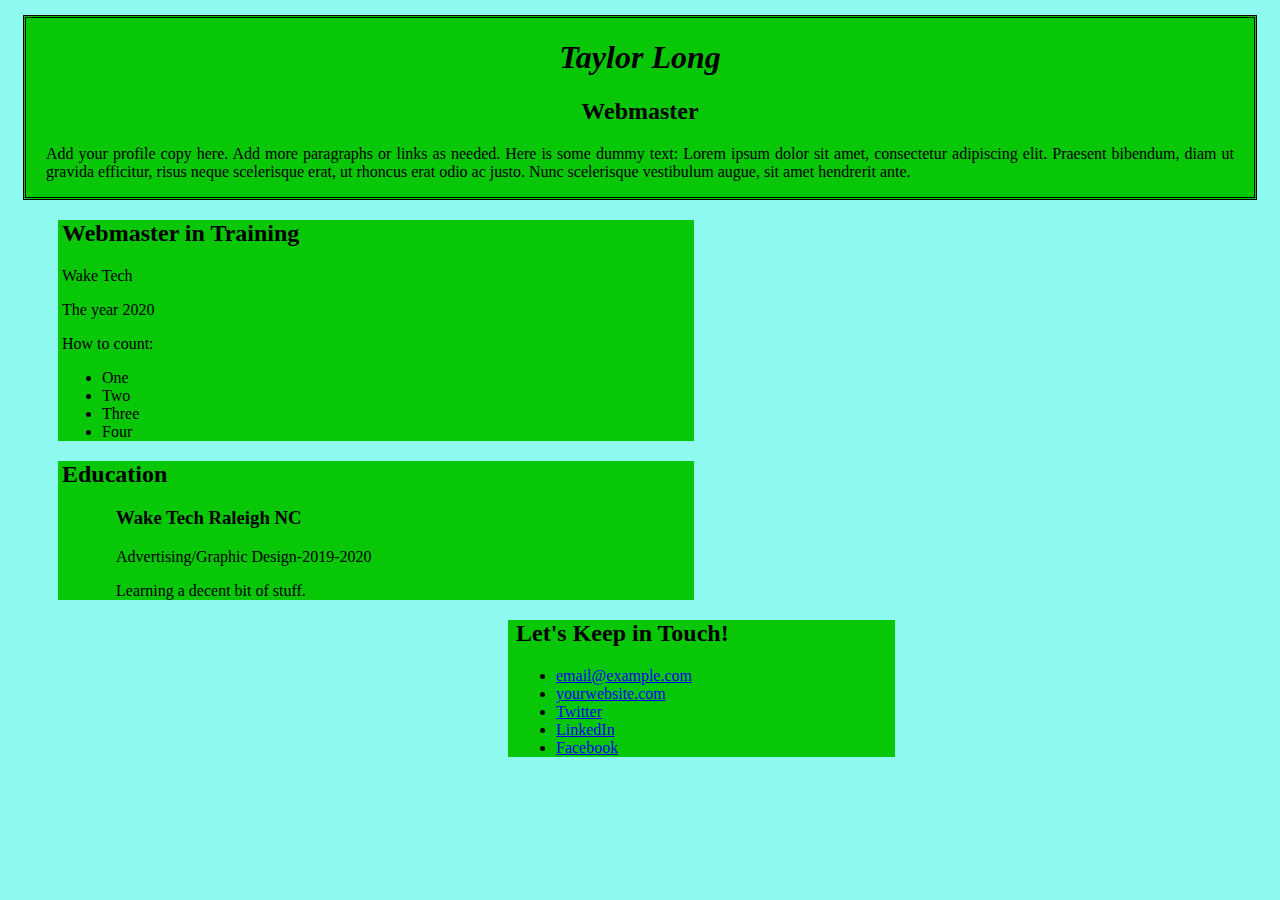
==== Lesson_3/index.html @ 6944ee16 "Add files via upload" ====
<!DOCTYPE html>
<html lang="en">
  <head>
    <meta charset="UTF-8">
    <meta name="viewport" content="width=device-width, initial-scale=1.0">
    <title>All About Taylor</title>
    <link rel="stylesheet" href="css/style.css">
  </head>
  <body>
    <main>
      <!-- ***********************  ABOUT / PROFILE  *********************** -->
      <header>
        <h1>Taylor Long</h1>
        <h2>Webmaster</h2>

        <p>Add your profile copy here. Add more paragraphs or links as needed. Here is some dummy text: Lorem ipsum dolor sit amet, consectetur adipiscing elit. Praesent bibendum, diam ut gravida efficitur, risus neque scelerisque erat, ut rhoncus erat odio ac justo. Nunc scelerisque vestibulum augue, sit amet hendrerit ante.</p>
      </header>

        <!-- Copy this whole <section> block to add more jobs. -->
        <section class="job">
          <h2>Webmaster in Training</h2>
          <p>Wake Tech</p>
          <p>The year 2020</p>
          <p>How to count:</p>
          <ul>
            <li>One</li>
            <li>Two</li>
            <li>Three</li>
            <li>Four</li>
          </ul>
        </section>
        <!-- End of Job block. -->
      </section>

      <!-- ******************  EDUCATION & CERTIFICATIONS ****************** -->
      <section>
        <h2>Education</h2>

        <!-- Copy this whole <section> block to add more schools. -->
        <section>
          <h3>Wake Tech Raleigh NC</h3>
          <p>Advertising/Graphic Design-2019-2020</p>
          <p>Learning a decent bit of stuff.</p>
        </section>
        <!-- End of School block. -->
      </section>

      <!-- *****************  CONTACT INFO / SOCIAL MEDIA  ***************** -->
      <footer>
        <h2>Let's Keep in Touch!</h2>

        <!-- Social media and contact links. Add or remove any networks. -->
        <ul>
          <li><a href="mailto:email@example.com">email@example.com</a></li>
          <li><a href="http://yourwebsite.com" target="_blank">yourwebsite.com</a></li>
          <li><a href="#" target="_blank">Twitter</a></li>
          <li><a href="#" target="_blank">LinkedIn</a></li>
          <li><a href="#" target="_blank">Facebook</a></li>
        </ul>
      </footer>
    </main>
  </body>
</html>
---- Lesson_3/css/style.css ----
/*Entire Page*/

body {
    background-color: #8EFAEF;
}


/*Header*/

header {
    text-align: center;
    background-color: #07C707;
    border-style: double;
    margin: 15px;
    padding-left: 20px;
    padding-right: 20px;
    padding-top: -10px;
}

h1 {
    font-style: italic;   
}

p {
    text-align: justify;
}

/*Sections*/

section {
    text-align: inherit;
    background-color: #07C707;
    width: 50%;
    margin-left: 50px;
    padding-left:4px;

}

/*Keep in Touch*/

footer {
    background-color: #07C707;
    width: 30%;
    margin-left: 500px;
    padding-left: 8px;
}
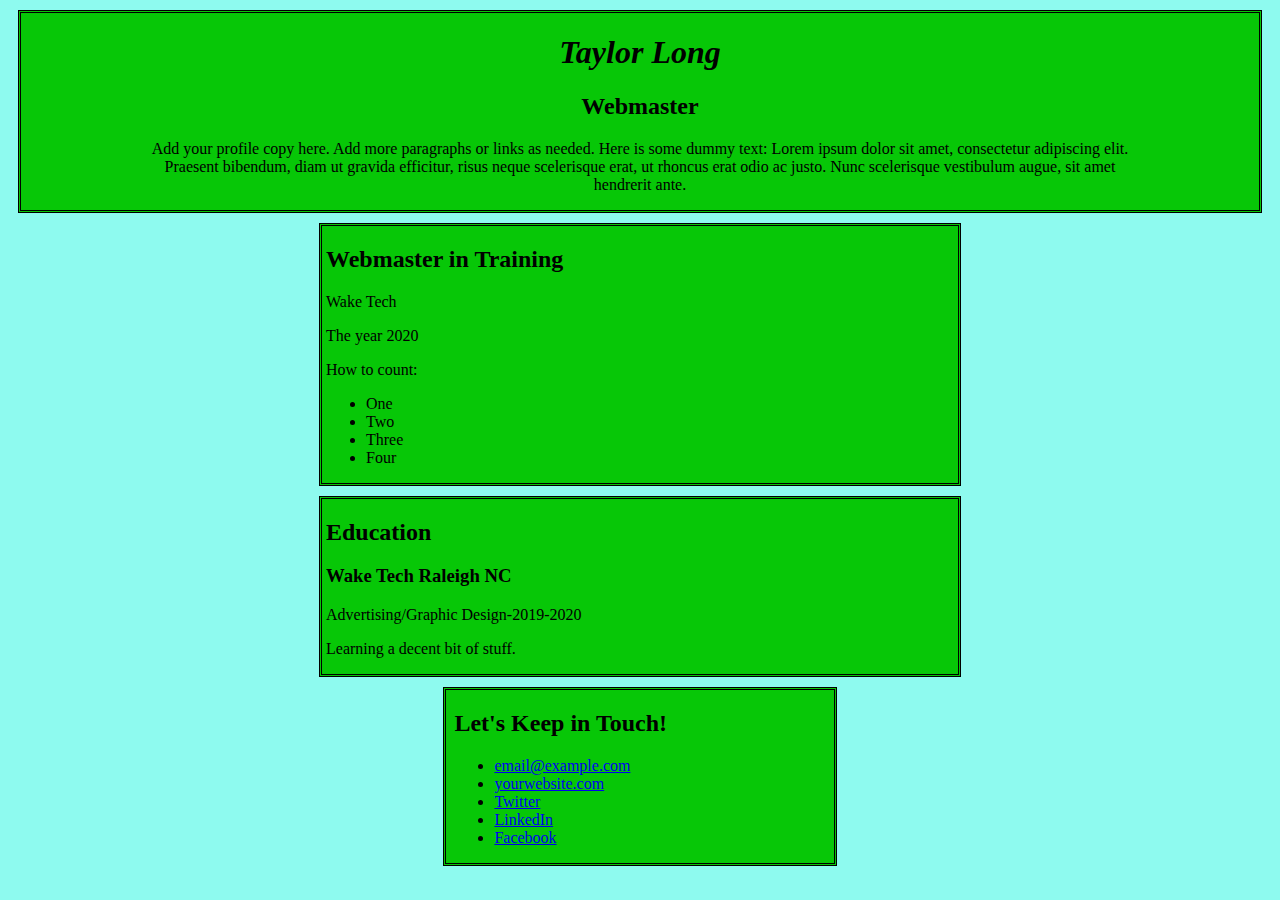
==== commit ce9724b4: "Add files via upload" ====
--- a/Lesson_3/index.html
+++ b/Lesson_3/index.html
@@ -10,53 +10,56 @@
     <main>
       <!-- ***********************  ABOUT / PROFILE  *********************** -->
       <header>
-        <h1>Taylor Long</h1>
-        <h2>Webmaster</h2>
+        <div class="content">
+          <h1>Taylor Long</h1>
+          <h2>Webmaster</h2>
 
-        <p>Add your profile copy here. Add more paragraphs or links as needed. Here is some dummy text: Lorem ipsum dolor sit amet, consectetur adipiscing elit. Praesent bibendum, diam ut gravida efficitur, risus neque scelerisque erat, ut rhoncus erat odio ac justo. Nunc scelerisque vestibulum augue, sit amet hendrerit ante.</p>
+          <p>Add your profile copy here. Add more paragraphs or links as needed. Here is some dummy text: Lorem ipsum dolor sit amet, consectetur adipiscing elit. Praesent bibendum, diam ut gravida efficitur, risus neque scelerisque erat, ut rhoncus erat odio ac justo. Nunc scelerisque vestibulum augue, sit amet hendrerit ante.</p>
+        </div>
       </header>
 
         <!-- Copy this whole <section> block to add more jobs. -->
-        <section class="job">
-          <h2>Webmaster in Training</h2>
-          <p>Wake Tech</p>
-          <p>The year 2020</p>
-          <p>How to count:</p>
-          <ul>
-            <li>One</li>
-            <li>Two</li>
-            <li>Three</li>
-            <li>Four</li>
-          </ul>
+        <section>
+          <div class="content">
+            <h2>Webmaster in Training</h2>
+            <p>Wake Tech</p>
+            <p>The year 2020</p>
+            <p>How to count:</p>
+            <ul>
+              <li>One</li>
+              <li>Two</li>
+              <li>Three</li>
+              <li>Four</li>
+            </ul>
+          </div>
         </section>
         <!-- End of Job block. -->
-      </section>
 
       <!-- ******************  EDUCATION & CERTIFICATIONS ****************** -->
       <section>
-        <h2>Education</h2>
-
-        <!-- Copy this whole <section> block to add more schools. -->
-        <section>
-          <h3>Wake Tech Raleigh NC</h3>
-          <p>Advertising/Graphic Design-2019-2020</p>
-          <p>Learning a decent bit of stuff.</p>
-        </section>
+        <div class="content">
+          <h2>Education</h2>
+            <h3>Wake Tech Raleigh NC</h3>
+            <p>Advertising/Graphic Design-2019-2020</p>
+            <p>Learning a decent bit of stuff.</p>
+        </div>
+      </section>
         <!-- End of School block. -->
-      </section>
 
       <!-- *****************  CONTACT INFO / SOCIAL MEDIA  ***************** -->
       <footer>
-        <h2>Let's Keep in Touch!</h2>
+        <div class="content">
+          <h2>Let's Keep in Touch!</h2>
 
-        <!-- Social media and contact links. Add or remove any networks. -->
-        <ul>
-          <li><a href="mailto:email@example.com">email@example.com</a></li>
-          <li><a href="http://yourwebsite.com" target="_blank">yourwebsite.com</a></li>
-          <li><a href="#" target="_blank">Twitter</a></li>
-          <li><a href="#" target="_blank">LinkedIn</a></li>
-          <li><a href="#" target="_blank">Facebook</a></li>
-        </ul>
+          <!-- Social media and contact links. Add or remove any networks. -->
+          <ul>
+            <li><a href="mailto:email@example.com">email@example.com</a></li>
+            <li><a href="http://yourwebsite.com" target="_blank">yourwebsite.com</a></li>
+            <li><a href="#" target="_blank">Twitter</a></li>
+            <li><a href="#" target="_blank">LinkedIn</a></li>
+            <li><a href="#" target="_blank">Facebook</a></li>
+          </ul>
+        </div>
       </footer>
     </main>
   </body>
--- a/Lesson_3/css/style.css
+++ b/Lesson_3/css/style.css
@@ -2,28 +2,32 @@
 
 body {
     background-color: #8EFAEF;
+    padding: 0;
 }
 
 
 /*Header*/
 
+.content {
+        width: 1000px;
+        margin: 0 auto;
+        text-align: inherit;
+        
+}
+
 header {
     text-align: center;
     background-color: #07C707;
     border-style: double;
-    margin: 15px;
+    margin: 10px;
     padding-left: 20px;
     padding-right: 20px;
-    padding-top: -10px;
 }
 
 h1 {
     font-style: italic;   
 }
 
-p {
-    text-align: justify;
-}
 
 /*Sections*/
 
@@ -31,16 +35,20 @@
     text-align: inherit;
     background-color: #07C707;
     width: 50%;
-    margin-left: 50px;
+    margin: 0 auto;
     padding-left:4px;
+    border-style: double;
+    margin-top: 10px;
+    margin-bottom: 10px;
+}
 
-}
 
 /*Keep in Touch*/
 
 footer {
     background-color: #07C707;
     width: 30%;
-    margin-left: 500px;
     padding-left: 8px;
+    border-style: double;
+    margin: 0 auto;
 }